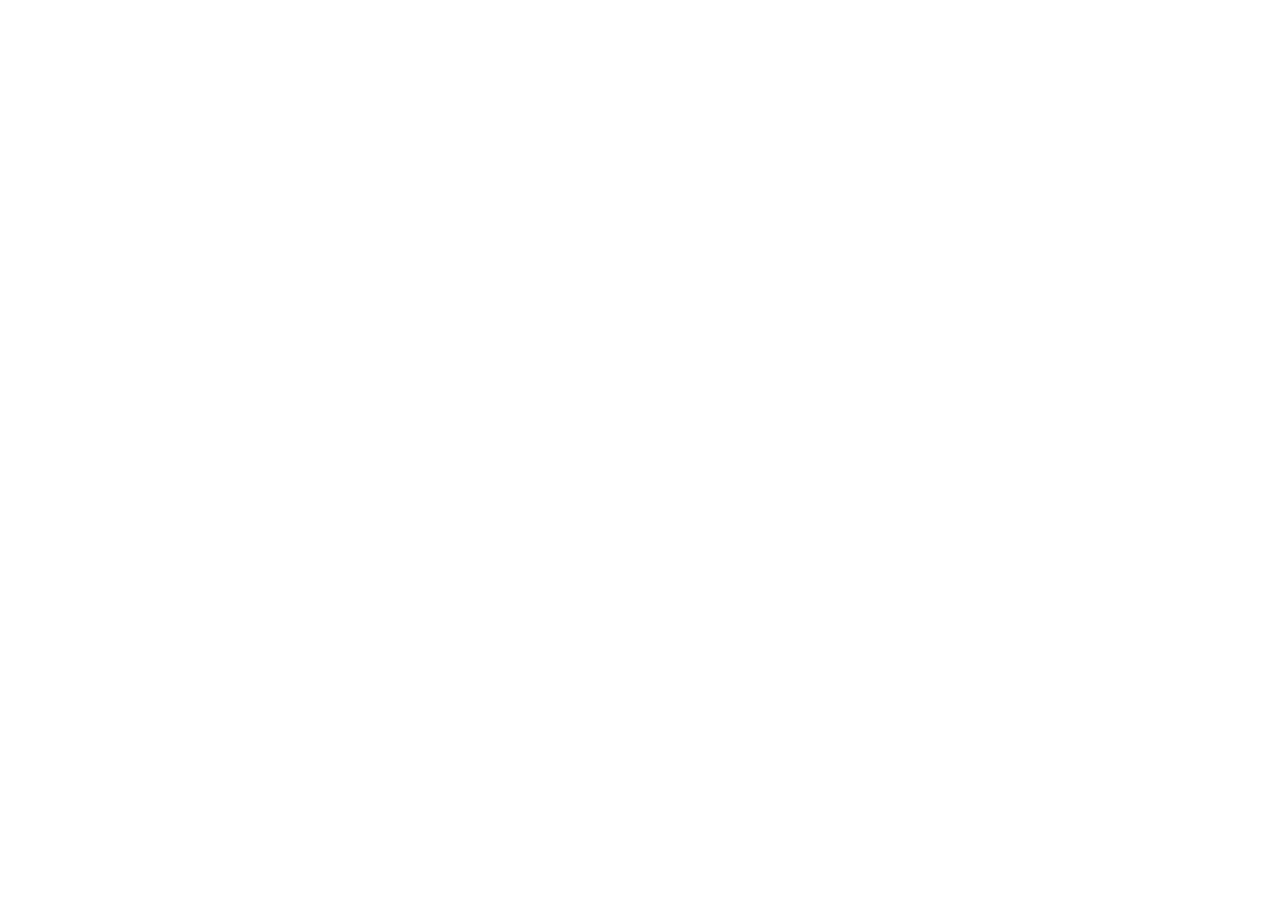
==== index.html @ bfa8bfe2 "Rename site.html to index.html" ====
<!DOCTYPE html>
<html>
<head>
	<meta charset="utf-8">
	<meta name="viewport" content="width=device-width, initial-scale=1">
	<title>Hello world</title>
	<link rel="icon" type="image/x-icon" href="https://upload.wikimedia.org/wikipedia/commons/3/31/Logo_du_Commandement_de_l%27Espace.svg">
	<link rel="stylesheet" href="/Documents/site.css" type="text/css">
</head>
	<body>

	</body>
</html>
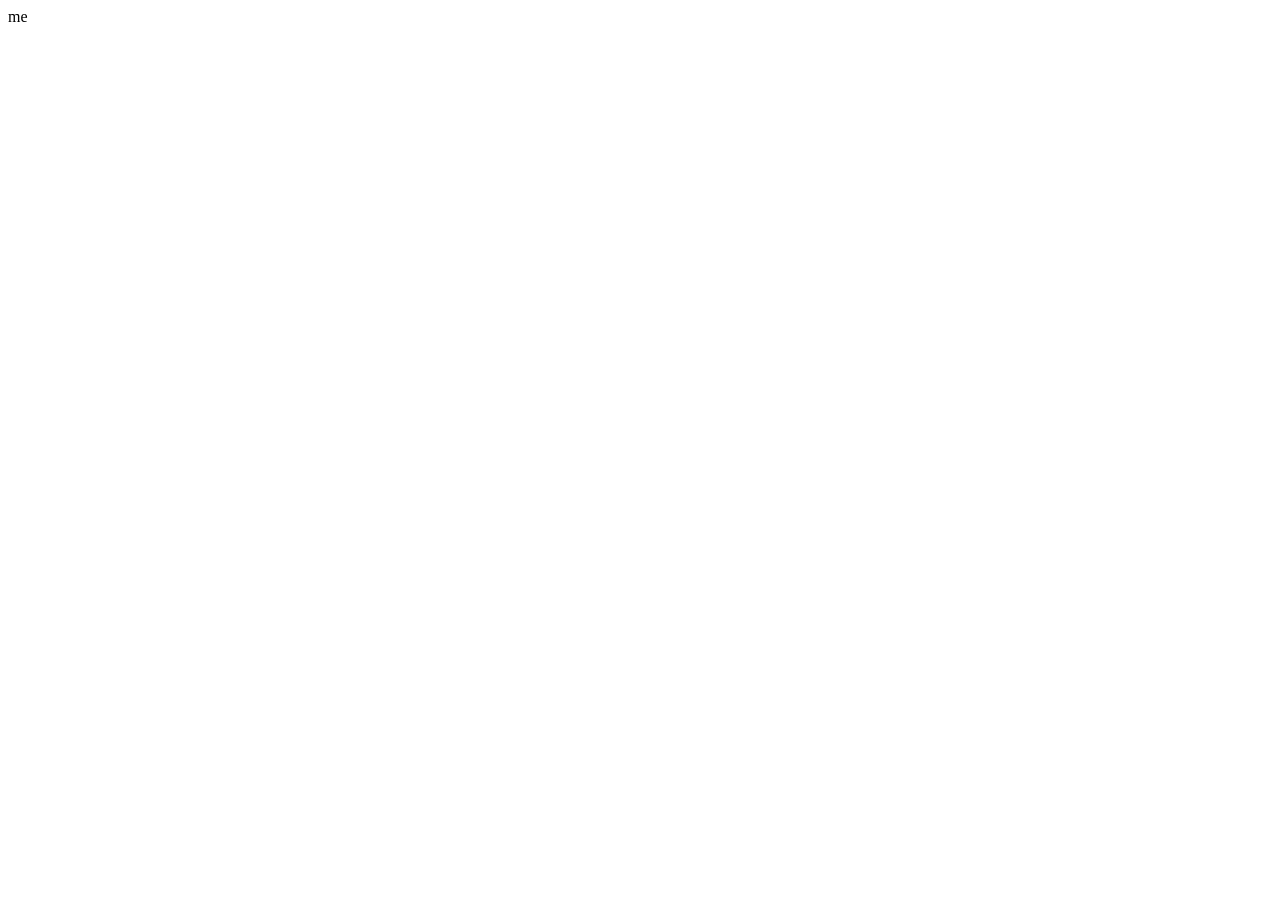
==== commit 84654ad2: "Update index.html" ====
--- a/index.html
+++ b/index.html
@@ -3,11 +3,11 @@
 <head>
 	<meta charset="utf-8">
 	<meta name="viewport" content="width=device-width, initial-scale=1">
-	<title>Hello world</title>
+	<title>H</title>
 	<link rel="icon" type="image/x-icon" href="https://upload.wikimedia.org/wikipedia/commons/3/31/Logo_du_Commandement_de_l%27Espace.svg">
 	<link rel="stylesheet" href="/Documents/site.css" type="text/css">
 </head>
 	<body>
-
+		me
 	</body>
 </html>
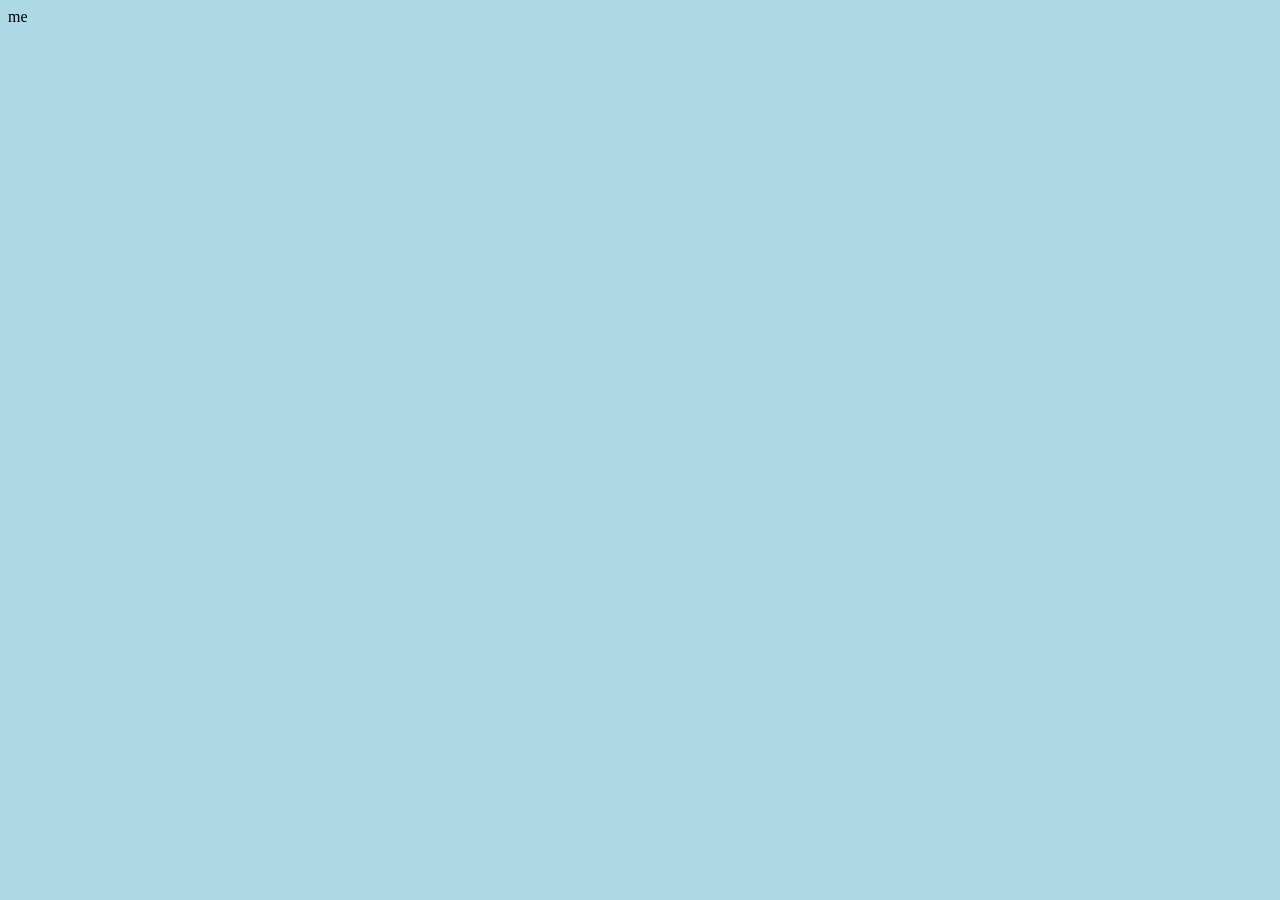
==== commit 43873b7d: "Update index.html" ====
--- a/index.html
+++ b/index.html
@@ -5,7 +5,7 @@
 	<meta name="viewport" content="width=device-width, initial-scale=1">
 	<title>H</title>
 	<link rel="icon" type="image/x-icon" href="https://upload.wikimedia.org/wikipedia/commons/3/31/Logo_du_Commandement_de_l%27Espace.svg">
-	<link rel="stylesheet" href="/Documents/site.css" type="text/css">
+	<link rel="stylesheet" href="styles.css">
 </head>
 	<body>
 		me
--- a/styles.css
+++ b/styles.css
@@ -0,0 +1,14 @@
+body {
+    background-color: lightblue;
+  }
+  
+  h1 {
+    color: white;
+    text-align: center;
+  }
+  
+  p {
+    font-family: verdana;
+    font-size: 20px;
+    text-align: center;
+  }
